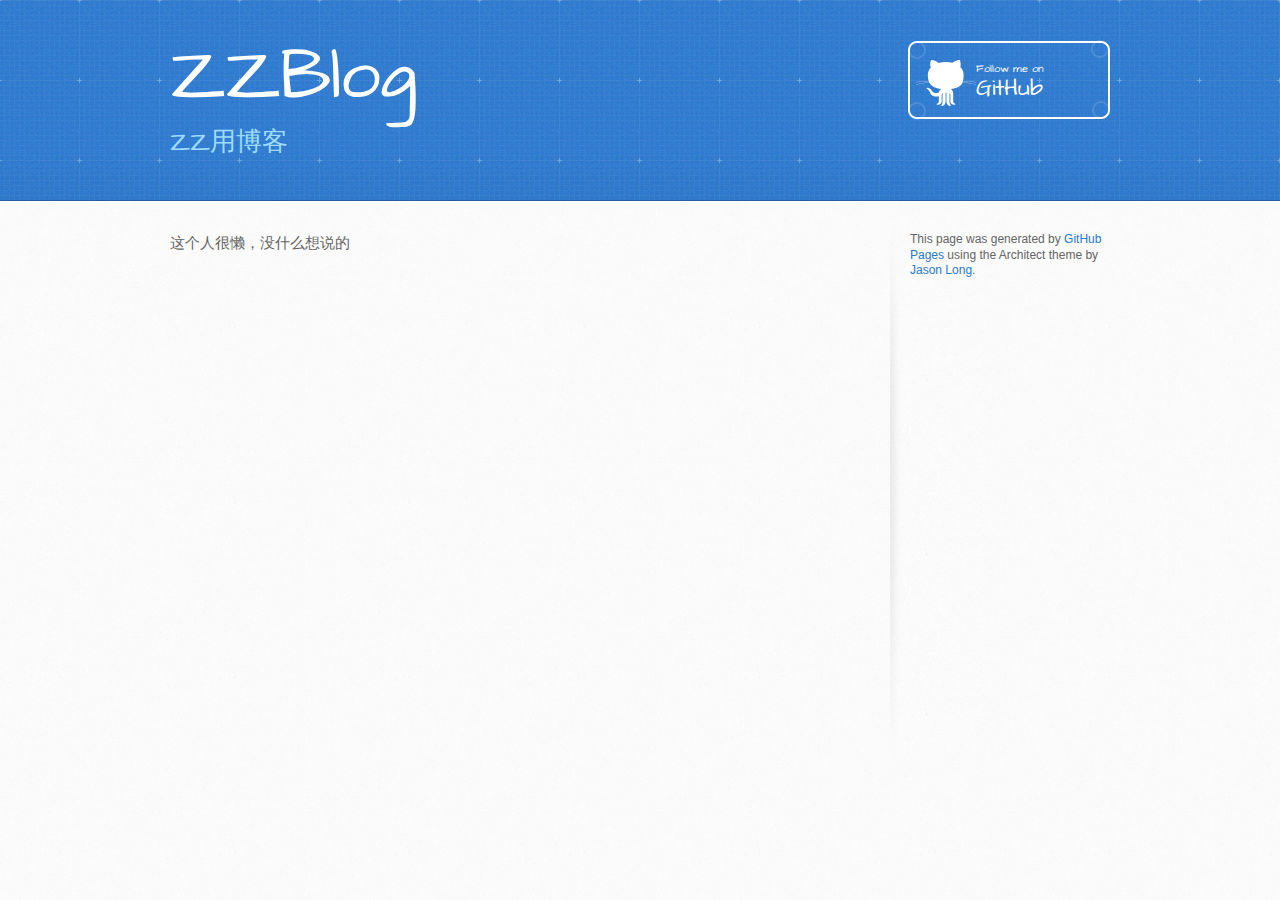
==== index.html @ 86b10678 "Replace master branch with page content via GitHub" ====
<!DOCTYPE html>
<html>
  <head>
    <meta charset='utf-8'>
    <meta http-equiv="X-UA-Compatible" content="chrome=1">
    <meta name="viewport" content="width=device-width, initial-scale=1, maximum-scale=1">
    <link href='https://fonts.googleapis.com/css?family=Architects+Daughter' rel='stylesheet' type='text/css'>
    <link rel="stylesheet" type="text/css" href="stylesheets/stylesheet.css" media="screen">
    <link rel="stylesheet" type="text/css" href="stylesheets/github-light.css" media="screen">
    <link rel="stylesheet" type="text/css" href="stylesheets/print.css" media="print">

    <!--[if lt IE 9]>
    <script src="//html5shiv.googlecode.com/svn/trunk/html5.js"></script>
    <![endif]-->

    <title>ZZBlog by woshiguabi</title>
  </head>

  <body>
    <header>
      <div class="inner">
        <h1>ZZBlog</h1>
        <h2>ZZ用博客</h2>
        <a href="https://github.com/woshiguabi" class="button"><small>Follow me on</small> GitHub</a>
      </div>
    </header>

    <div id="content-wrapper">
      <div class="inner clearfix">
        <section id="main-content">
          <p>这个人很懒，没什么想说的</p>
        </section>

        <aside id="sidebar">


          <p>This page was generated by <a href="https://pages.github.com">GitHub Pages</a> using the Architect theme by <a href="https://twitter.com/jasonlong">Jason Long</a>.</p>
        </aside>
      </div>
    </div>

  
  </body>
</html>
---- stylesheets/stylesheet.css ----
/*! normalize.css v3.0.2 | MIT License | git.io/normalize */

/**
 * 1. Set default font family to sans-serif.
 * 2. Prevent iOS text size adjust after orientation change, without disabling
 *    user zoom.
 */

html {
  font-family: sans-serif; /* 1 */
  -webkit-text-size-adjust: 100%; /* 2 */
  -ms-text-size-adjust: 100%; /* 2 */
}

/**
 * Remove default margin.
 */

body {
  margin: 0;
}

/* HTML5 display definitions
   ========================================================================== */

/**
 * Correct `block` display not defined for any HTML5 element in IE 8/9.
 * Correct `block` display not defined for `details` or `summary` in IE 10/11
 * and Firefox.
 * Correct `block` display not defined for `main` in IE 11.
 */

article,
aside,
details,
figcaption,
figure,
footer,
header,
hgroup,
main,
menu,
nav,
section,
summary {
  display: block;
}

/**
 * 1. Correct `inline-block` display not defined in IE 8/9.
 * 2. Normalize vertical alignment of `progress` in Chrome, Firefox, and Opera.
 */

audio,
canvas,
progress,
video {
  display: inline-block; /* 1 */
  vertical-align: baseline; /* 2 */
}

/**
 * Prevent modern browsers from displaying `audio` without controls.
 * Remove excess height in iOS 5 devices.
 */

audio:not([controls]) {
  display: none;
  height: 0;
}

/**
 * Address `[hidden]` styling not present in IE 8/9/10.
 * Hide the `template` element in IE 8/9/11, Safari, and Firefox < 22.
 */

[hidden],
template {
  display: none;
}

/* Links
   ========================================================================== */

/**
 * Remove the gray background color from active links in IE 10.
 */

a {
  background-color: transparent;
}

/**
 * Improve readability when focused and also mouse hovered in all browsers.
 */

a:active,
a:hover {
  outline: 0;
}

/* Text-level semantics
   ========================================================================== */

/**
 * Address styling not present in IE 8/9/10/11, Safari, and Chrome.
 */

abbr[title] {
  border-bottom: 1px dotted;
}

/**
 * Address style set to `bolder` in Firefox 4+, Safari, and Chrome.
 */

b,
strong {
  font-weight: bold;
}

/**
 * Address styling not present in Safari and Chrome.
 */

dfn {
  font-style: italic;
}

/**
 * Address variable `h1` font-size and margin within `section` and `article`
 * contexts in Firefox 4+, Safari, and Chrome.
 */

h1 {
  margin: 0.67em 0;
  font-size: 2em;
}

/**
 * Address styling not present in IE 8/9.
 */

mark {
  color: #000;
  background: #ff0;
}

/**
 * Address inconsistent and variable font size in all browsers.
 */

small {
  font-size: 80%;
}

/**
 * Prevent `sub` and `sup` affecting `line-height` in all browsers.
 */

sub,
sup {
  position: relative;
  font-size: 75%;
  line-height: 0;
  vertical-align: baseline;
}

sup {
  top: -0.5em;
}

sub {
  bottom: -0.25em;
}

/* Embedded content
   ========================================================================== */

/**
 * Remove border when inside `a` element in IE 8/9/10.
 */

img {
  border: 0;
}

/**
 * Correct overflow not hidden in IE 9/10/11.
 */

svg:not(:root) {
  overflow: hidden;
}

/* Grouping content
   ========================================================================== */

/**
 * Address margin not present in IE 8/9 and Safari.
 */

figure {
  margin: 1em 40px;
}

/**
 * Address differences between Firefox and other browsers.
 */

hr {
  height: 0;
  -moz-box-sizing: content-box;
  box-sizing: content-box;
}

/**
 * Contain overflow in all browsers.
 */

pre {
  overflow: auto;
}

/**
 * Address odd `em`-unit font size rendering in all browsers.
 */

code,
kbd,
pre,
samp {
  font-family: monospace, monospace;
  font-size: 1em;
}

/* Forms
   ========================================================================== */

/**
 * Known limitation: by default, Chrome and Safari on OS X allow very limited
 * styling of `select`, unless a `border` property is set.
 */

/**
 * 1. Correct color not being inherited.
 *    Known issue: affects color of disabled elements.
 * 2. Correct font properties not being inherited.
 * 3. Address margins set differently in Firefox 4+, Safari, and Chrome.
 */

button,
input,
optgroup,
select,
textarea {
  margin: 0; /* 3 */
  font: inherit; /* 2 */
  color: inherit; /* 1 */
}

/**
 * Address `overflow` set to `hidden` in IE 8/9/10/11.
 */

button {
  overflow: visible;
}

/**
 * Address inconsistent `text-transform` inheritance for `button` and `select`.
 * All other form control elements do not inherit `text-transform` values.
 * Correct `button` style inheritance in Firefox, IE 8/9/10/11, and Opera.
 * Correct `select` style inheritance in Firefox.
 */

button,
select {
  text-transform: none;
}

/**
 * 1. Avoid the WebKit bug in Android 4.0.* where (2) destroys native `audio`
 *    and `video` controls.
 * 2. Correct inability to style clickable `input` types in iOS.
 * 3. Improve usability and consistency of cursor style between image-type
 *    `input` and others.
 */

button,
html input[type="button"], /* 1 */
input[type="reset"],
input[type="submit"] {
  -webkit-appearance: button; /* 2 */
  cursor: pointer; /* 3 */
}

/**
 * Re-set default cursor for disabled elements.
 */

button[disabled],
html input[disabled] {
  cursor: default;
}

/**
 * Remove inner padding and border in Firefox 4+.
 */

button::-moz-focus-inner,
input::-moz-focus-inner {
  padding: 0;
  border: 0;
}

/**
 * Address Firefox 4+ setting `line-height` on `input` using `!important` in
 * the UA stylesheet.
 */

input {
  line-height: normal;
}

/**
 * It's recommended that you don't attempt to style these elements.
 * Firefox's implementation doesn't respect box-sizing, padding, or width.
 *
 * 1. Address box sizing set to `content-box` in IE 8/9/10.
 * 2. Remove excess padding in IE 8/9/10.
 */

input[type="checkbox"],
input[type="radio"] {
  box-sizing: border-box; /* 1 */
  padding: 0; /* 2 */
}

/**
 * Fix the cursor style for Chrome's increment/decrement buttons. For certain
 * `font-size` values of the `input`, it causes the cursor style of the
 * decrement button to change from `default` to `text`.
 */

input[type="number"]::-webkit-inner-spin-button,
input[type="number"]::-webkit-outer-spin-button {
  height: auto;
}

/**
 * 1. Address `appearance` set to `searchfield` in Safari and Chrome.
 * 2. Address `box-sizing` set to `border-box` in Safari and Chrome
 *    (include `-moz` to future-proof).
 */

input[type="search"] {
  -webkit-box-sizing: content-box; /* 2 */
  -moz-box-sizing: content-box;
  box-sizing: content-box;
  -webkit-appearance: textfield; /* 1 */
}

/**
 * Remove inner padding and search cancel button in Safari and Chrome on OS X.
 * Safari (but not Chrome) clips the cancel button when the search input has
 * padding (and `textfield` appearance).
 */

input[type="search"]::-webkit-search-cancel-button,
input[type="search"]::-webkit-search-decoration {
  -webkit-appearance: none;
}

/**
 * Define consistent border, margin, and padding.
 */

fieldset {
  padding: 0.35em 0.625em 0.75em;
  margin: 0 2px;
  border: 1px solid #c0c0c0;
}

/**
 * 1. Correct `color` not being inherited in IE 8/9/10/11.
 * 2. Remove padding so people aren't caught out if they zero out fieldsets.
 */

legend {
  padding: 0; /* 2 */
  border: 0; /* 1 */
}

/**
 * Remove default vertical scrollbar in IE 8/9/10/11.
 */

textarea {
  overflow: auto;
}

/**
 * Don't inherit the `font-weight` (applied by a rule above).
 * NOTE: the default cannot safely be changed in Chrome and Safari on OS X.
 */

optgroup {
  font-weight: bold;
}

/* Tables
   ========================================================================== */

/**
 * Remove most spacing between table cells.
 */

table {
  border-spacing: 0;
  border-collapse: collapse;
}

td,
th {
  padding: 0;
}

/* LAYOUT STYLES */
body {
  font-family: 'Helvetica Neue', Helvetica, Arial, serif;
  font-size: 15px;
  font-weight: 400;
  line-height: 1.5;
  color: #666;
  background: #fafafa url(../images/body-bg.jpg) 0 0 repeat;
}

p {
  margin-top: 0;
}

a {
  color: #2879d0;
}
a:hover {
  color: #2268b2;
}

header {
  padding-top: 40px;
  padding-bottom: 40px;
  font-family: 'Architects Daughter', 'Helvetica Neue', Helvetica, Arial, serif;
  background: #2e7bcf url(../images/header-bg.jpg) 0 0 repeat-x;
  border-bottom: solid 1px #275da1;
}

header h1 {
  width: 540px;
  margin-top: 0;
  margin-bottom: 0.2em;
  font-size: 72px;
  font-weight: normal;
  line-height: 1;
  color: #fff;
  letter-spacing: -1px;
}

header h2 {
  width: 540px;
  margin-top: 0;
  margin-bottom: 0;
  font-size: 26px;
  font-weight: normal;
  line-height: 1.3;
  color: #9ddcff;
  letter-spacing: 0;
}

.inner {
  position: relative;
  width: 940px;
  margin: 0 auto;
}

#content-wrapper {
  padding-top: 30px;
  border-top: solid 1px #fff;
}

#main-content {
  float: left;
  width: 690px;
}

#main-content img {
  max-width: 100%;
}

aside#sidebar {
  float: right;
  width: 200px;
  min-height: 504px;
  padding-left: 20px;
  font-size: 12px;
  line-height: 1.3;
  background: transparent url(../images/sidebar-bg.jpg) 0 0 no-repeat;
}

aside#sidebar p.repo-owner,
aside#sidebar p.repo-owner a {
  font-weight: bold;
}

#downloads {
  margin-bottom: 40px;
}

a.button {
  width: 134px;
  height: 58px;
  padding-top: 22px;
  padding-left: 68px;
  font-family: 'Architects Daughter', 'Helvetica Neue', Helvetica, Arial, serif;
  font-size: 23px;
  line-height: 1.2;
  color: #fff;
}
a.button small {
  display: block;
  font-size: 11px;
}
header a.button {
  position: absolute;
  top: 0;
  right: 0;
  background: transparent url(../images/github-button.png) 0 0 no-repeat;
}
aside a.button {
  display: block;
  width: 138px;
  padding-left: 64px;
  margin-bottom: 20px;
  font-size: 21px;
  background: transparent url(../images/download-button.png) 0 0 no-repeat;
}

code, pre {
  margin-bottom: 30px;
  font-family: Monaco, "Bitstream Vera Sans Mono", "Lucida Console", Terminal, monospace;
  font-size: 13px;
  color: #222;
}

code {
  padding: 0 3px;
  background-color: #f2f8fc;
  border: solid 1px #dbe7f3;
}

pre {
  padding: 20px;
  overflow: auto;
  text-shadow: none;
  background: #fff;
  border: solid 1px #f2f2f2;
}
pre code {
  padding: 0;
  color: #2879d0;
  background-color: #fff;
  border: none;
}

ul, ol, dl {
  margin-bottom: 20px;
}


/* COMMON STYLES */

hr {
  height: 0;
  margin-top: 1em;
  margin-bottom: 1em;
  border: 0;
  border-top: solid 1px #ddd;
}

table {
  width: 100%;
  border: 1px solid #ebebeb;
}

th {
  font-weight: 500;
}

td {
  font-weight: 300;
  text-align: center;
  border: 1px solid #ebebeb;
}

form {
  padding: 20px;
  background: #f2f2f2;

}


/* GENERAL ELEMENT TYPE STYLES */

#main-content h1 {
  margin-top: 0;
  margin-bottom: 0;
  font-family: 'Architects Daughter', 'Helvetica Neue', Helvetica, Arial, serif;
  font-size: 2.8em;
  font-weight: normal;
  color: #474747;
  text-indent: 6px;
  letter-spacing: -1px;
}

#main-content h1:before {
  padding-right: 0.3em;
  margin-left: -0.9em;
  color: #9ddcff;
  content: "/";
}

#main-content h2 {
  margin-bottom: 8px;
  font-family: 'Architects Daughter', 'Helvetica Neue', Helvetica, Arial, serif;
  font-size: 22px;
  font-weight: bold;
  color: #474747;
  text-indent: 4px;
}
#main-content h2:before {
  padding-right: 0.3em;
  margin-left: -1.5em;
  content: "//";
  color: #9ddcff;
}

#main-content h3 {
  margin-top: 24px;
  margin-bottom: 8px;
  font-family: 'Architects Daughter', 'Helvetica Neue', Helvetica, Arial, serif;
  font-size: 18px;
  font-weight: bold;
  color: #474747;
  text-indent: 3px;
}

#main-content h3:before {
  padding-right: 0.3em;
  margin-left: -2em;
  content: "///";
  color: #9ddcff;
}

#main-content h4 {
  margin-bottom: 8px;
  font-family: 'Architects Daughter', 'Helvetica Neue', Helvetica, Arial, serif;
  font-size: 15px;
  font-weight: bold;
  color: #474747;
  text-indent: 3px;
}

h4:before {
  padding-right: 0.3em;
  margin-left: -2.8em;
  content: "////";
  color: #9ddcff;
}

#main-content h5 {
  margin-bottom: 8px;
  font-family: 'Architects Daughter', 'Helvetica Neue', Helvetica, Arial, serif;
  font-size: 14px;
  color: #474747;
  text-indent: 3px;
}
h5:before {
  padding-right: 0.3em;
  margin-left: -3.2em;
  content: "/////";
  color: #9ddcff;
}

#main-content h6 {
  margin-bottom: 8px;
  font-family: 'Architects Daughter', 'Helvetica Neue', Helvetica, Arial, serif;
  font-size: .8em;
  color: #474747;
  text-indent: 3px;
}
h6:before {
  padding-right: 0.3em;
  margin-left: -3.7em;
  content: "//////";
  color: #9ddcff;
}

p {
  margin-bottom: 20px;
}

a {
  text-decoration: none;
}

p a {
  font-weight: 400;
}

blockquote {
  padding: 0 0 0 30px;
  margin-bottom: 20px;
  font-size: 1.6em;
  border-left: 10px solid #e9e9e9;
}

ul {
  list-style-position: inside;
  list-style: disc;
  padding-left: 20px;
}

ol {
  list-style-position: inside;
  list-style: decimal;
  padding-left: 3px;
}

dl dd {
  font-style: italic;
  font-weight: 100;
}

footer {
  padding-top: 20px;
  padding-bottom: 30px;
  margin-top: 40px;
  font-size: 13px;
  color: #aaa;
  background: transparent url('../images/hr.png') 0 0 no-repeat;
}

footer a {
  color: #666;
}
footer a:hover {
  color: #444;
}

/* MISC */
.clearfix:after {
  display: block;
  height: 0;
  clear: both;
  visibility: hidden;
  content: '.';
}

.clearfix {display: inline-block;}
* html .clearfix {height: 1%;}
.clearfix {display: block;}

/* #Media Queries
================================================== */

/* Smaller than standard 960 (devices and browsers) */
@media only screen and (max-width: 959px) { }

/* Tablet Portrait size to standard 960 (devices and browsers) */
@media only screen and (min-width: 768px) and (max-width: 959px) {
  .inner {
    width: 740px;
  }
  header h1, header h2 {
    width: 340px;
  }
  header h1 {
    font-size: 60px;
  }
  header h2 {
    font-size: 30px;
  }
  #main-content {
    width: 490px;
  }
  #main-content h1:before,
  #main-content h2:before,
  #main-content h3:before,
  #main-content h4:before,
  #main-content h5:before,
  #main-content h6:before {
    padding-right: 0;
    margin-left: 0;
    content: none;
  }
}

/* All Mobile Sizes (devices and browser) */
@media only screen and (max-width: 767px) {
  .inner {
    width: 93%;
  }
  header {
    padding: 20px 0;
  }
  header .inner {
    position: relative;
  }
  header h1, header h2 {
    width: 100%;
  }
  header h1 {
    font-size: 48px;
  }
  header h2 {
    font-size: 24px;
  }
  header a.button {
    position: relative;
    display: inline-block;
    width: auto;
    height: auto;
    padding: 5px 10px;
    margin-top: 15px;
    font-size: 13px;
    line-height: 1;
    color: #2879d0;
    text-align: center;
    background-color: #9ddcff;
    background-image: none;
    border-radius: 5px;
    -moz-border-radius: 5px;
    -webkit-border-radius: 5px;
  }
  header a.button small {
    display: inline;
    font-size: 13px;
  }
  #main-content,
  aside#sidebar {
    float: none;
    width: 100% ! important;
  }
  aside#sidebar {
    min-height: 0;
    padding: 20px 0;
    margin-top: 20px;
    background-image: none;
    border-top: solid 1px #ddd;
  }
  aside#sidebar a.button {
    display: none;
  }
  #main-content h1:before,
  #main-content h2:before,
  #main-content h3:before,
  #main-content h4:before,
  #main-content h5:before,
  #main-content h6:before {
    padding-right: 0;
    margin-left: 0;
    content: none;
  }
}

/* Mobile Landscape Size to Tablet Portrait (devices and browsers) */
@media only screen and (min-width: 480px) and (max-width: 767px) { }

/* Mobile Portrait Size to Mobile Landscape Size (devices and browsers) */
@media only screen and (max-width: 479px) { }
---- stylesheets/github-light.css ----
/*
The MIT License (MIT)

Copyright (c) 2015 GitHub, Inc.

Permission is hereby granted, free of charge, to any person obtaining a copy
of this software and associated documentation files (the "Software"), to deal
in the Software without restriction, including without limitation the rights
to use, copy, modify, merge, publish, distribute, sublicense, and/or sell
copies of the Software, and to permit persons to whom the Software is
furnished to do so, subject to the following conditions:

The above copyright notice and this permission notice shall be included in all
copies or substantial portions of the Software.

THE SOFTWARE IS PROVIDED "AS IS", WITHOUT WARRANTY OF ANY KIND, EXPRESS OR
IMPLIED, INCLUDING BUT NOT LIMITED TO THE WARRANTIES OF MERCHANTABILITY,
FITNESS FOR A PARTICULAR PURPOSE AND NONINFRINGEMENT. IN NO EVENT SHALL THE
AUTHORS OR COPYRIGHT HOLDERS BE LIABLE FOR ANY CLAIM, DAMAGES OR OTHER
LIABILITY, WHETHER IN AN ACTION OF CONTRACT, TORT OR OTHERWISE, ARISING FROM,
OUT OF OR IN CONNECTION WITH THE SOFTWARE OR THE USE OR OTHER DEALINGS IN THE
SOFTWARE.

*/

.pl-c /* comment */ {
  color: #969896;
}

.pl-c1      /* constant, markup.raw, meta.diff.header, meta.module-reference, meta.property-name, support, support.constant, support.variable, variable.other.constant */,
.pl-s .pl-v /* string variable */ {
  color: #0086b3;
}

.pl-e  /* entity */,
.pl-en /* entity.name */ {
  color: #795da3;
}

.pl-s .pl-s1 /* string source */,
.pl-smi      /* storage.modifier.import, storage.modifier.package, storage.type.java, variable.other, variable.parameter.function */ {
  color: #333;
}

.pl-ent /* entity.name.tag */ {
  color: #63a35c;
}

.pl-k /* keyword, storage, storage.type */ {
  color: #a71d5d;
}

.pl-pds              /* punctuation.definition.string, string.regexp.character-class */,
.pl-s                /* string */,
.pl-s .pl-pse .pl-s1 /* string punctuation.section.embedded source */,
.pl-sr               /* string.regexp */,
.pl-sr .pl-cce       /* string.regexp constant.character.escape */,
.pl-sr .pl-sra       /* string.regexp string.regexp.arbitrary-repitition */,
.pl-sr .pl-sre       /* string.regexp source.ruby.embedded */ {
  color: #183691;
}

.pl-v /* variable */ {
  color: #ed6a43;
}

.pl-id /* invalid.deprecated */ {
  color: #b52a1d;
}

.pl-ii /* invalid.illegal */ {
  background-color: #b52a1d;
  color: #f8f8f8;
}

.pl-sr .pl-cce /* string.regexp constant.character.escape */ {
  color: #63a35c;
  font-weight: bold;
}

.pl-ml /* markup.list */ {
  color: #693a17;
}

.pl-mh        /* markup.heading */,
.pl-mh .pl-en /* markup.heading entity.name */,
.pl-ms        /* meta.separator */ {
  color: #1d3e81;
  font-weight: bold;
}

.pl-mq /* markup.quote */ {
  color: #008080;
}

.pl-mi /* markup.italic */ {
  color: #333;
  font-style: italic;
}

.pl-mb /* markup.bold */ {
  color: #333;
  font-weight: bold;
}

.pl-md /* markup.deleted, meta.diff.header.from-file */ {
  background-color: #ffecec;
  color: #bd2c00;
}

.pl-mi1 /* markup.inserted, meta.diff.header.to-file */ {
  background-color: #eaffea;
  color: #55a532;
}

.pl-mdr /* meta.diff.range */ {
  color: #795da3;
  font-weight: bold;
}

.pl-mo /* meta.output */ {
  color: #1d3e81;
}
---- stylesheets/print.css ----
html, body, div, span, applet, object, iframe,
h1, h2, h3, h4, h5, h6, p, blockquote, pre,
a, abbr, acronym, address, big, cite, code,
del, dfn, em, img, ins, kbd, q, s, samp,
small, strike, strong, sub, sup, tt, var,
b, u, i, center,
dl, dt, dd, ol, ul, li,
fieldset, form, label, legend,
table, caption, tbody, tfoot, thead, tr, th, td,
article, aside, canvas, details, embed,
figure, figcaption, footer, header, hgroup,
menu, nav, output, ruby, section, summary,
time, mark, audio, video {
  padding: 0;
  margin: 0;
  font: inherit;
  font-size: 100%;
  vertical-align: baseline;
  border: 0;
}
/* HTML5 display-role reset for older browsers */
article, aside, details, figcaption, figure,
footer, header, hgroup, menu, nav, section {
  display: block;
}
body {
  line-height: 1;
}
ol, ul {
  list-style: none;
}
blockquote, q {
  quotes: none;
}
blockquote:before, blockquote:after,
q:before, q:after {
  content: '';
  content: none;
}
table {
  border-spacing: 0;
  border-collapse: collapse;
}
body {
  font-family: 'Helvetica Neue', Helvetica, Arial, serif;
  font-size: 13px;
  line-height: 1.5;
  color: #000;
}

a {
  font-weight: bold;
  color: #d5000d;
}

header {
  padding-top: 35px;
  padding-bottom: 10px;
}

header h1 {
  font-size: 48px;
  font-weight: bold;
  line-height: 1.2;
  color: #303030;
  letter-spacing: -1px;
}

header h2 {
  font-size: 24px;
  font-weight: normal;
  line-height: 1.3;
  color: #aaa;
  letter-spacing: -1px;
}
#downloads {
  display: none;
}
#main_content {
  padding-top: 20px;
}

code, pre {
  margin-bottom: 30px;
  font-family: Monaco, "Bitstream Vera Sans Mono", "Lucida Console", Terminal;
  font-size: 12px;
  color: #222;
}

code {
  padding: 0 3px;
}

pre {
  padding: 20px;
  overflow: auto;
  border: solid 1px #ddd;
}
pre code {
  padding: 0;
}

ul, ol, dl {
  margin-bottom: 20px;
}


/* COMMON STYLES */

table {
  width: 100%;
  border: 1px solid #ebebeb;
}

th {
  font-weight: 500;
}

td {
  font-weight: 300;
  text-align: center;
  border: 1px solid #ebebeb;
}

form {
  padding: 20px;
  background: #f2f2f2;

}


/* GENERAL ELEMENT TYPE STYLES */

h1 {
  font-size: 2.8em;
}

h2 {
  margin-bottom: 8px;
  font-size: 22px;
  font-weight: bold;
  color: #303030;
}

h3 {
  margin-bottom: 8px;
  font-size: 18px;
  font-weight: bold;
  color: #d5000d;
}

h4 {
  font-size: 16px;
  font-weight: bold;
  color: #303030;
}

h5 {
  font-size: 1em;
  color: #303030;
}

h6 {
  font-size: .8em;
  color: #303030;
}

p {
  margin-bottom: 20px;
  font-weight: 300;
}

a {
  text-decoration: none;
}

p a {
  font-weight: 400;
}

blockquote {
  padding: 0 0 0 30px;
  margin-bottom: 20px;
  font-size: 1.6em;
  border-left: 10px solid #e9e9e9;
}

ul li {
  padding-left: 20px;
  list-style-position: inside;
  list-style: disc;
}

ol li {
  padding-left: 3px;
  list-style-position: inside;
  list-style: decimal;
}

dl dd {
  font-style: italic;
  font-weight: 100;
}

footer {
  padding-top: 20px;
  padding-bottom: 30px;
  margin-top: 40px;
  font-size: 13px;
  color: #aaa;
}

footer a {
  color: #666;
}

/* MISC */
.clearfix:after {
  display: block;
  height: 0;
  clear: both;
  visibility: hidden;
  content: '.';
}

.clearfix {display: inline-block;}
* html .clearfix {height: 1%;}
.clearfix {display: block;}
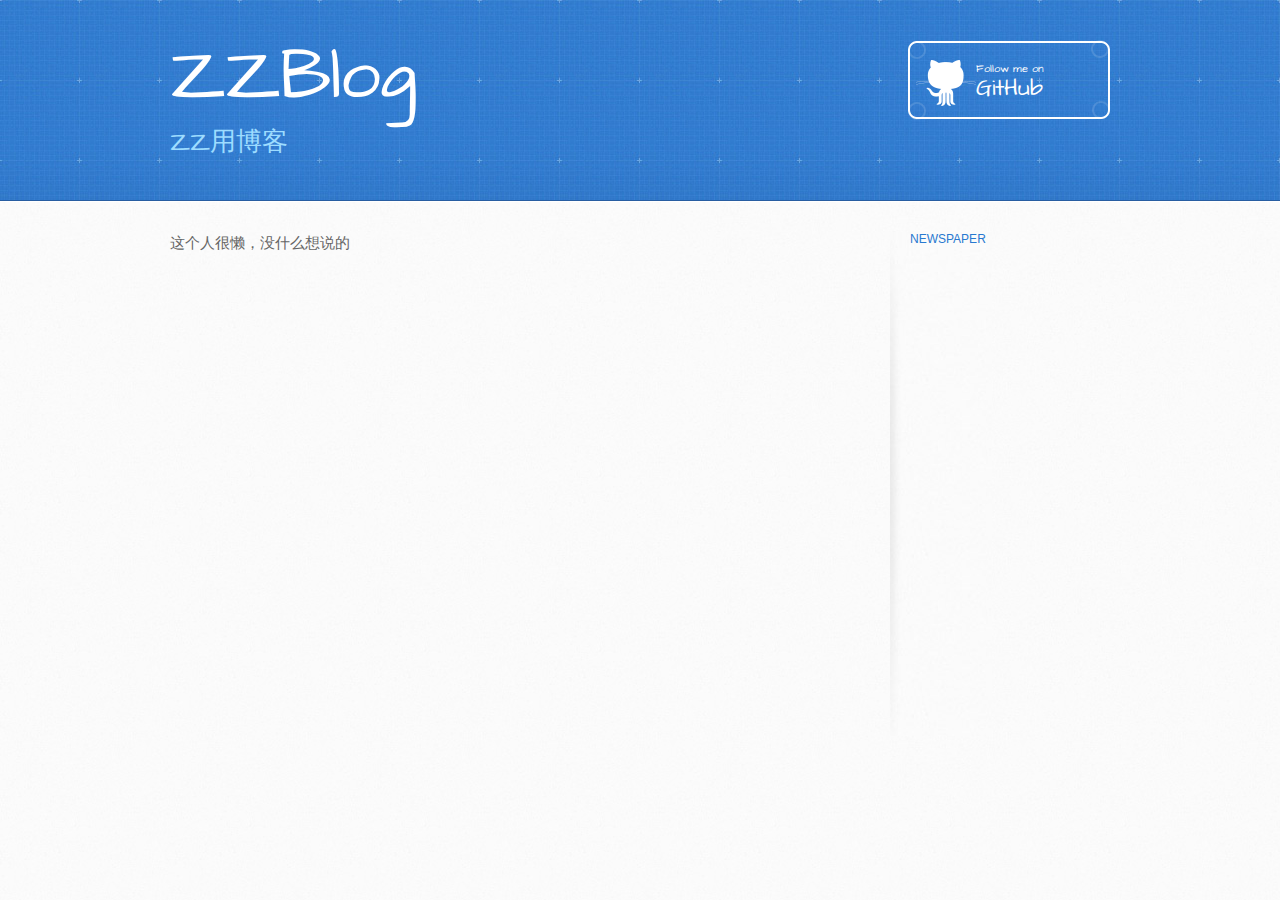
==== commit b31f911e: "" ====
--- a/index.html
+++ b/index.html
@@ -34,11 +34,17 @@
         <aside id="sidebar">
 
 
-          <p>This page was generated by <a href="https://pages.github.com">GitHub Pages</a> using the Architect theme by <a href="https://twitter.com/jasonlong">Jason Long</a>.</p>
+          <p><a href="frame.html">NEWSPAPER</a></p>
         </aside>
       </div>
     </div>
 
   
   </body>
+  <script src="http://apps.bdimg.com/libs/jquery/2.1.4/jquery.min.js"></script>
+  <script>
+    $(function(){
+		alert('ZZ');
+	});
+  </script>
 </html>
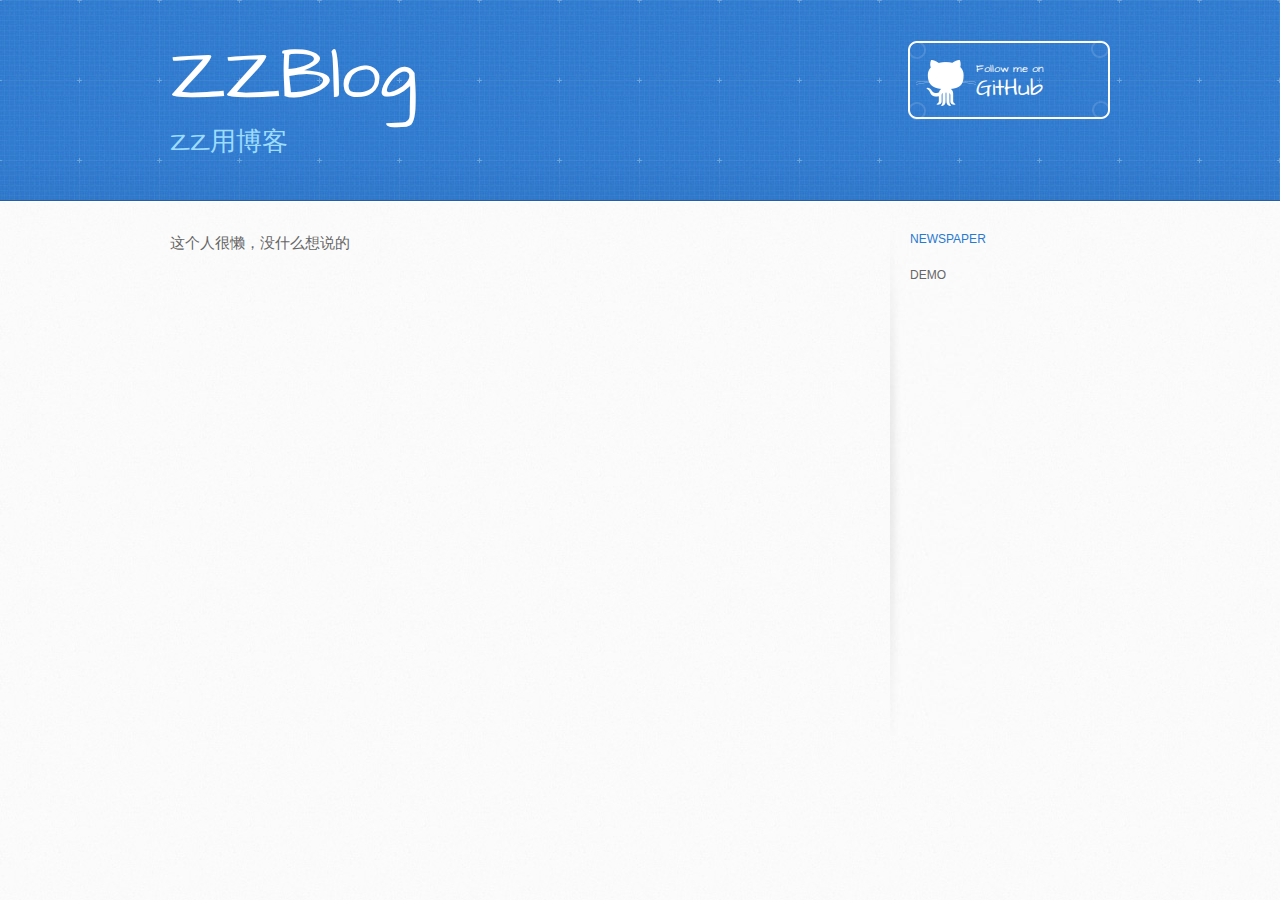
==== commit 5e6a0c06: "demo" ====
--- a/index.html
+++ b/index.html
@@ -35,6 +35,7 @@
 
 
           <p><a href="frame.html">NEWSPAPER</a></p>
+          <p><a href="http://119.29.78.29/weshop"></a>DEMO</a></p>
         </aside>
       </div>
     </div>
@@ -44,7 +45,12 @@
   <script src="http://apps.bdimg.com/libs/jquery/2.1.4/jquery.min.js"></script>
   <script>
     $(function(){
-		alert('ZZ');
+		function loop(){
+			if(!confirm('你确定你ZZ吗？')){
+				loop();
+			}
+		}
+		loop();
 	});
   </script>
 </html>
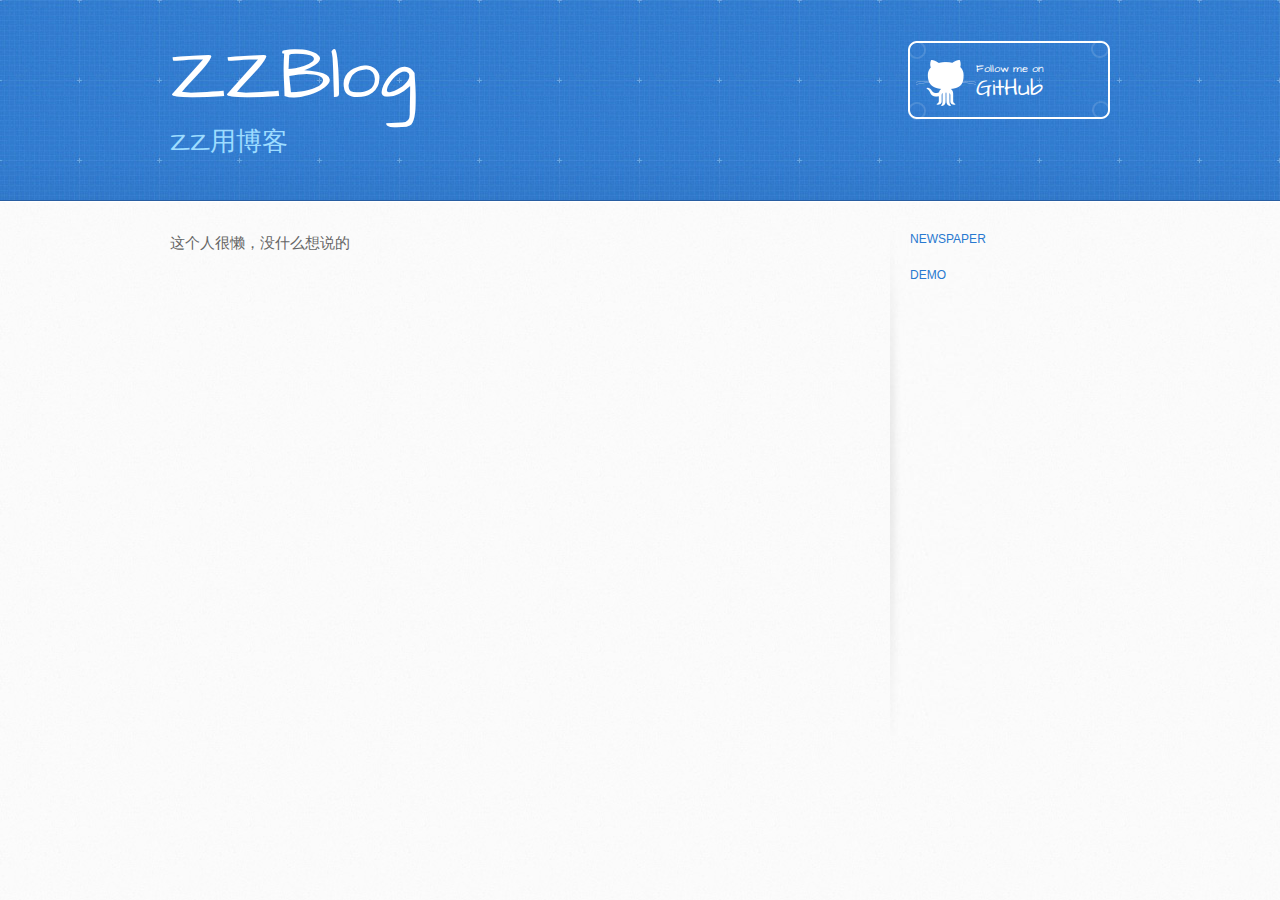
==== commit 664af8bc: "Update index.html" ====
--- a/index.html
+++ b/index.html
@@ -35,7 +35,7 @@
 
 
           <p><a href="frame.html">NEWSPAPER</a></p>
-          <p><a href="http://119.29.78.29/weshop"></a>DEMO</a></p>
+          <p><a href="http://119.29.78.29/weshop">DEMO</a></p>
         </aside>
       </div>
     </div>
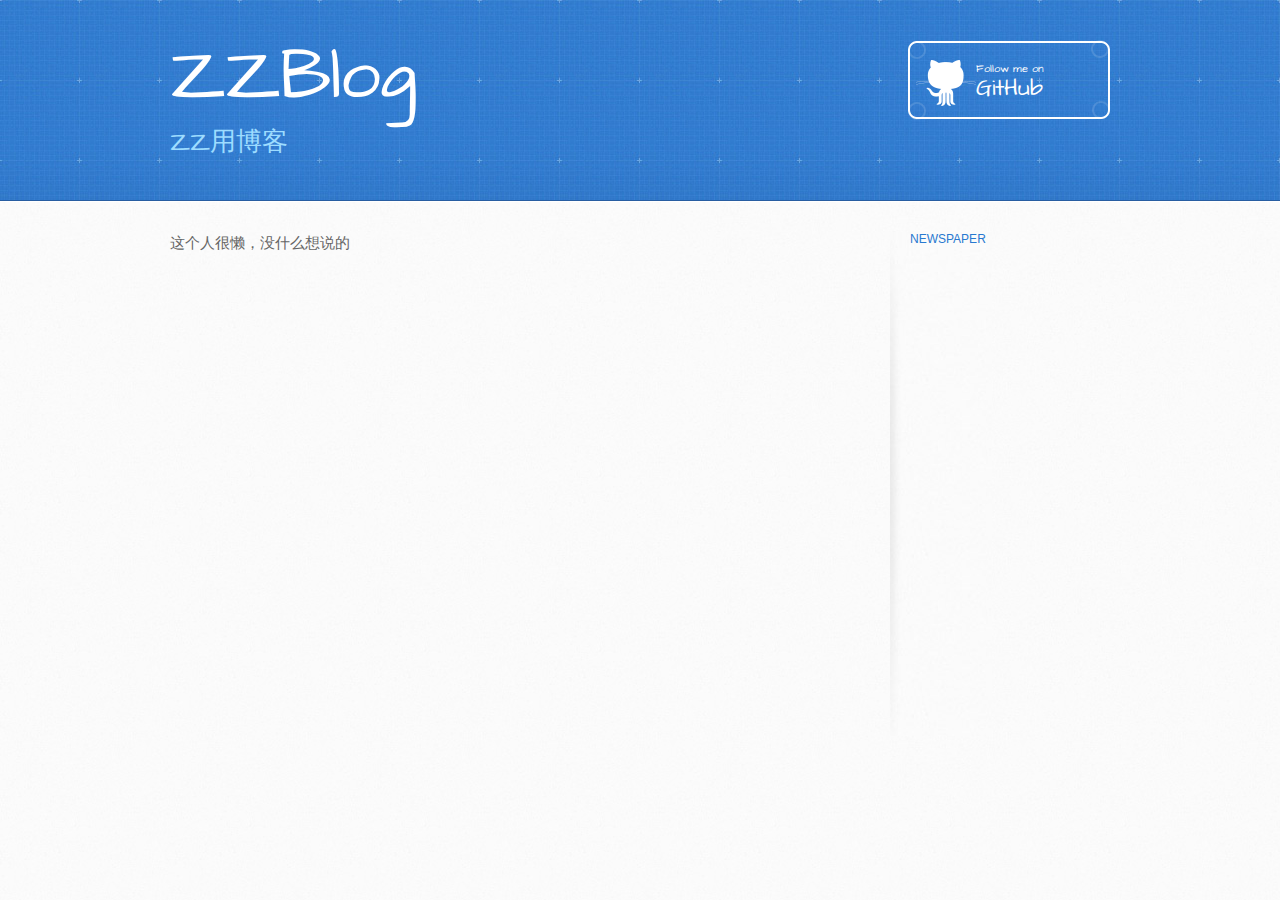
==== commit 8b360c65: "删除demo" ====
--- a/index.html
+++ b/index.html
@@ -34,8 +34,7 @@
         <aside id="sidebar">
 
 
-          <p><a href="frame.html">NEWSPAPER</a></p>
-          <p><a href="http://119.29.78.29/weshop">DEMO</a></p>
+          <p><a href="/frame">NEWSPAPER</a></p>
         </aside>
       </div>
     </div>
